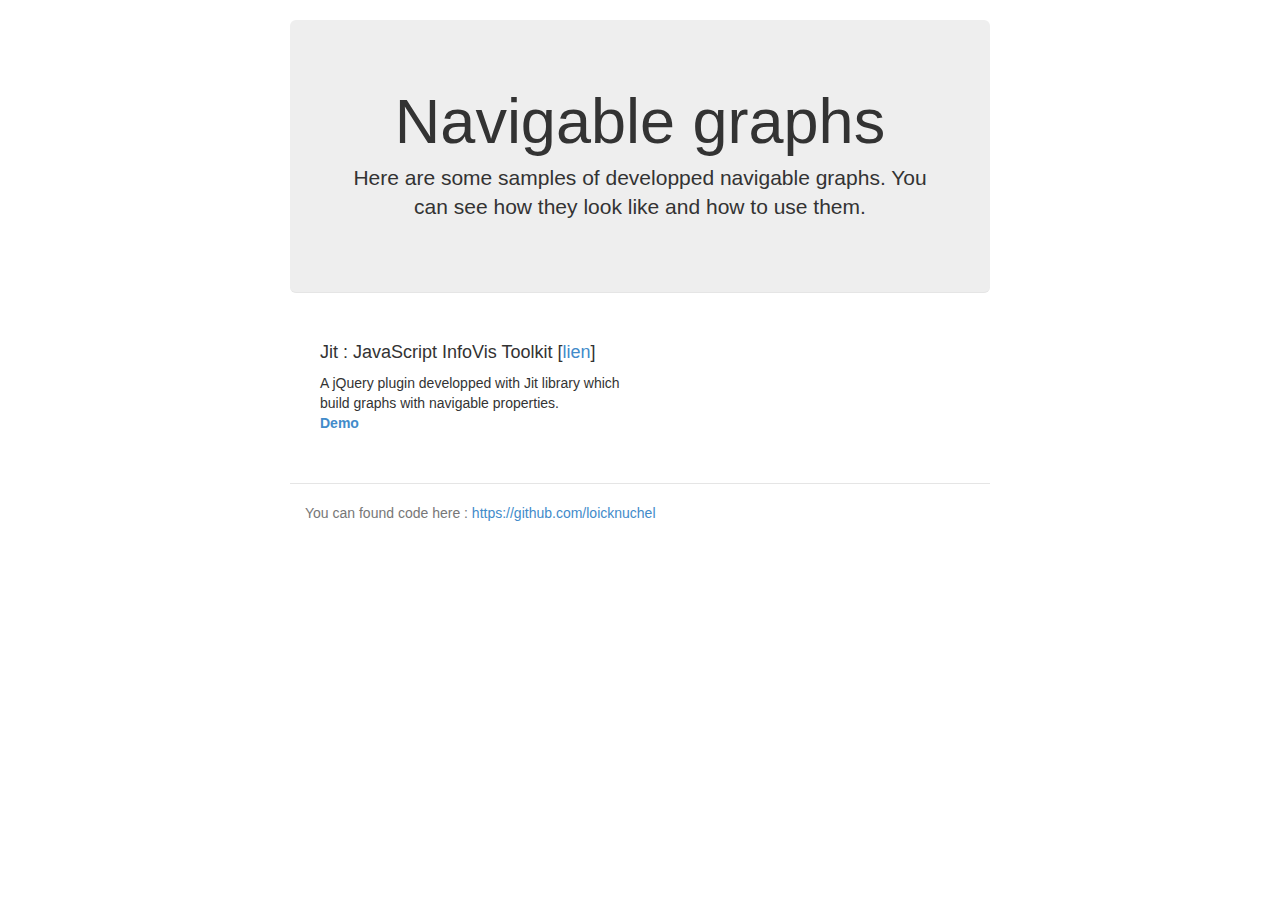
==== demos/index.html @ 57979aaa "first demo with jit" ====
<!DOCTYPE html>
<html lang="en">
<head>
	<meta charset="utf-8">
	<meta name="viewport" content="width=device-width, initial-scale=1.0">
	<meta name="description" content="Some example of navigable graphs with various graph library">
	<meta name="author" content="Loïc Knuchel">
	<title>Navigable graphs</title>
	<link href="../lib/css/bootstrap.min.css" rel="stylesheet">
	<link href="../lib/css/font-awesome.min.css" rel="stylesheet">
	<style>
/* Space out content a bit */
body {
  padding-top: 20px;
  padding-bottom: 20px;
}

/* Everything but the jumbotron gets side spacing for mobile-first views */
.header,
.marketing,
.footer {
  padding-left: 15px;
  padding-right: 15px;
}

/* Custom page header */
.header {
  border-bottom: 1px solid #e5e5e5;
}
/* Make the masthead heading the same height as the navigation */
.header h3 {
  margin-top: 0;
  margin-bottom: 0;
  line-height: 40px;
  padding-bottom: 19px;
}

/* Custom page footer */
.footer {
  padding-top: 19px;
  color: #777;
  border-top: 1px solid #e5e5e5;
}

/* Custom container */
.container-narrow {
  margin: 0 auto;
  max-width: 700px;
}
.container-narrow > hr {
  margin: 30px 0;
}

/* Main marketing message and sign up button */
.jumbotron {
  text-align: center;
  border-bottom: 1px solid #e5e5e5;
}
.jumbotron .btn {
  font-size: 21px;
  padding: 14px 24px;
}

/* Supporting marketing content */
.marketing {
  margin: 40px 0;
}
.marketing p + h4 {
  margin-top: 28px;
}
	</style>
</head>
<body>
	<div class="container-narrow">
		<div class="jumbotron">
			<h1>Navigable graphs</h1>
			<p class="lead">
				Here are some samples of developped navigable graphs. You can see how they look like and how to use them.
			</p>
		</div>
		<div class="row marketing">
			<div class="col-lg-6">
				<h4>Jit : JavaScript InfoVis Toolkit [<a href="http://philogb.github.io/jit/">lien</a>]</h4>
				<p>
					A jQuery plugin developped with Jit library which build graphs with navigable properties.<br/>
					<b><a href="jit">Demo</a></b>
				</p>
			</div>
			<div class="col-lg-6">
				<!--
				<h4>Subheading</h4>
				<p>Donec id elit non mi porta gravida at eget metus. Maecenas faucibus mollis interdum.</p>
				-->
			</div>
		</div>
		<div class="footer">
			<p>You can found code here : <a href="https://github.com/loicknuchel">https://github.com/loicknuchel</a></p>
		</div>
	</div>
	
	<script src="../lib/js/jquery-2.0.3.min.js"></script>
	<script src="../lib/js/bootstrap.min.js"></script>
</body>
</html>
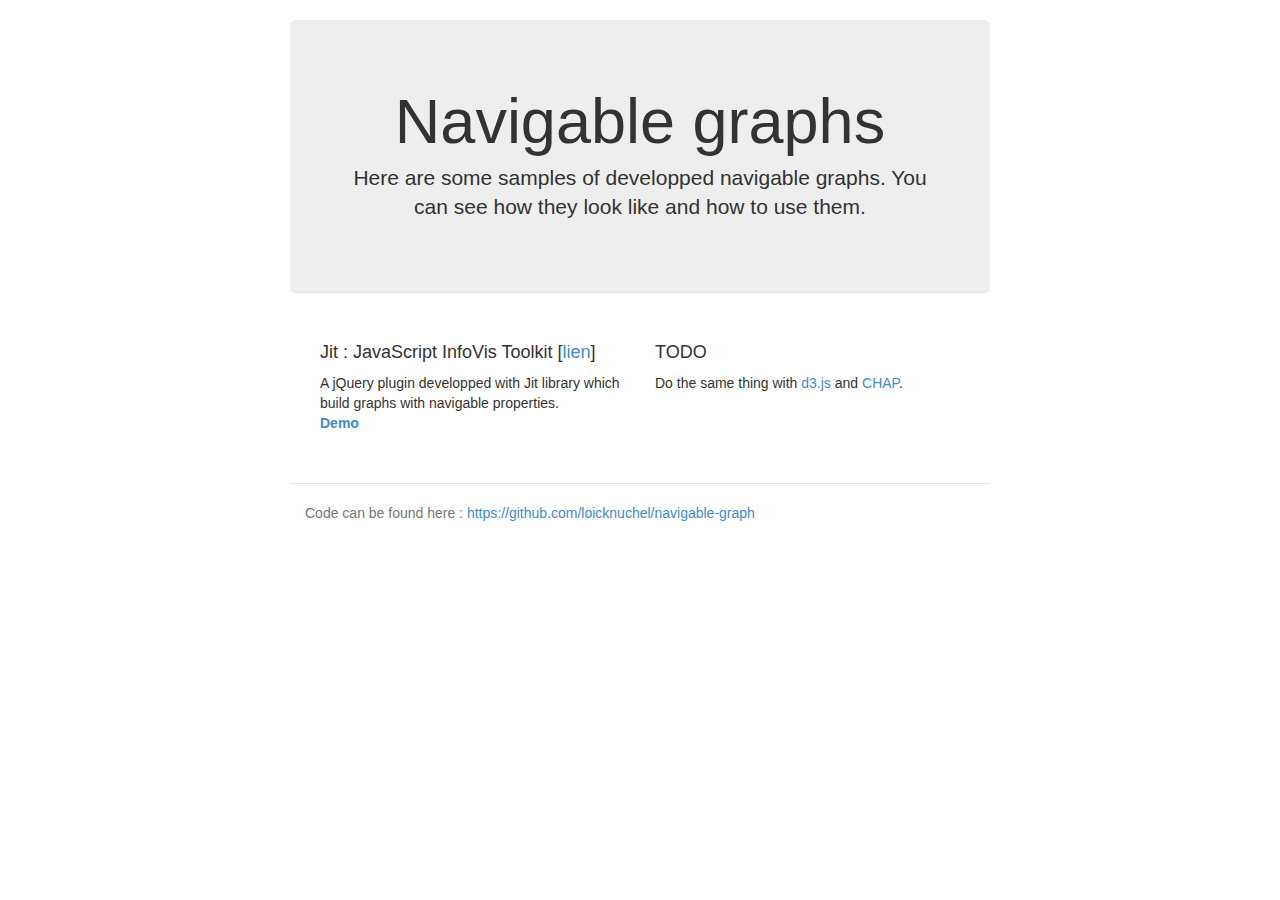
==== commit 9868bfcf: "update demo pages" ====
--- a/demos/index.html
+++ b/demos/index.html
@@ -9,40 +9,20 @@
 	<link href="../lib/css/bootstrap.min.css" rel="stylesheet">
 	<link href="../lib/css/font-awesome.min.css" rel="stylesheet">
 	<style>
-/* Space out content a bit */
 body {
   padding-top: 20px;
   padding-bottom: 20px;
 }
-
-/* Everything but the jumbotron gets side spacing for mobile-first views */
-.header,
 .marketing,
 .footer {
   padding-left: 15px;
   padding-right: 15px;
 }
-
-/* Custom page header */
-.header {
-  border-bottom: 1px solid #e5e5e5;
-}
-/* Make the masthead heading the same height as the navigation */
-.header h3 {
-  margin-top: 0;
-  margin-bottom: 0;
-  line-height: 40px;
-  padding-bottom: 19px;
-}
-
-/* Custom page footer */
 .footer {
   padding-top: 19px;
   color: #777;
   border-top: 1px solid #e5e5e5;
 }
-
-/* Custom container */
 .container-narrow {
   margin: 0 auto;
   max-width: 700px;
@@ -50,18 +30,10 @@
 .container-narrow > hr {
   margin: 30px 0;
 }
-
-/* Main marketing message and sign up button */
 .jumbotron {
   text-align: center;
   border-bottom: 1px solid #e5e5e5;
 }
-.jumbotron .btn {
-  font-size: 21px;
-  padding: 14px 24px;
-}
-
-/* Supporting marketing content */
 .marketing {
   margin: 40px 0;
 }
@@ -87,14 +59,12 @@
 				</p>
 			</div>
 			<div class="col-lg-6">
-				<!--
-				<h4>Subheading</h4>
-				<p>Donec id elit non mi porta gravida at eget metus. Maecenas faucibus mollis interdum.</p>
-				-->
+				<h4>TODO</h4>
+				<p>Do the same thing with <a href="http://d3js.org/">d3.js</a> and <a href="http://almende.github.io/chap-links-library/">CHAP</a>.</p>
 			</div>
 		</div>
 		<div class="footer">
-			<p>You can found code here : <a href="https://github.com/loicknuchel">https://github.com/loicknuchel</a></p>
+			<p>Code can be found here : <a href="https://github.com/loicknuchel/navigable-graph">https://github.com/loicknuchel/navigable-graph</a></p>
 		</div>
 	</div>
 	
